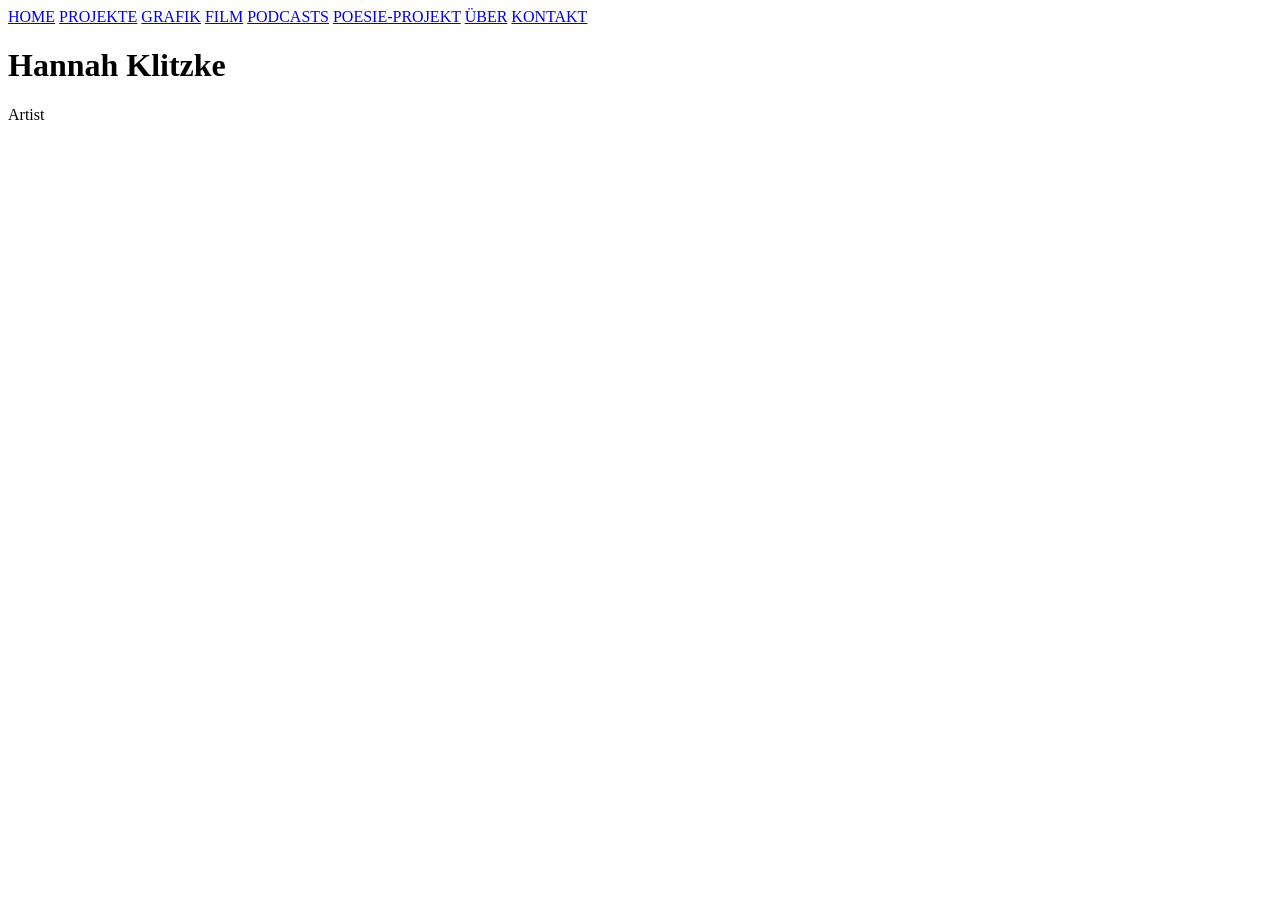
==== index.html @ 8f178d9a "Create index.html" ====
<!DOCTYPE html>
<html lang="en">
<head>
  <meta charset="UTF-8">
  <meta name="viewport" content="width=device-width, initial-scale=1.0">
  <title>Hannah Klitzke</title>
  <link rel="stylesheet" href="style.css">
</head>
<body>

<nav>
  <a href="index.html">HOME</a>
  <a href="projects.html">PROJEKTE</a>
  <a href="graphic.html">GRAFIK</a>
  <a href="film.html">FILM</a>
  <a href="podcasts.html">PODCASTS</a>
  <a href="poesi-project.html">POESIE-PROJEKT</a>
  <a href="about.html">ÜBER</a>
  <a href="contact.html">KONTAKT</a>
</nav>


<main class="container">
  <h1>Hannah Klitzke</h1>
  <p>Artist</p>
</main>

</body>
</html>
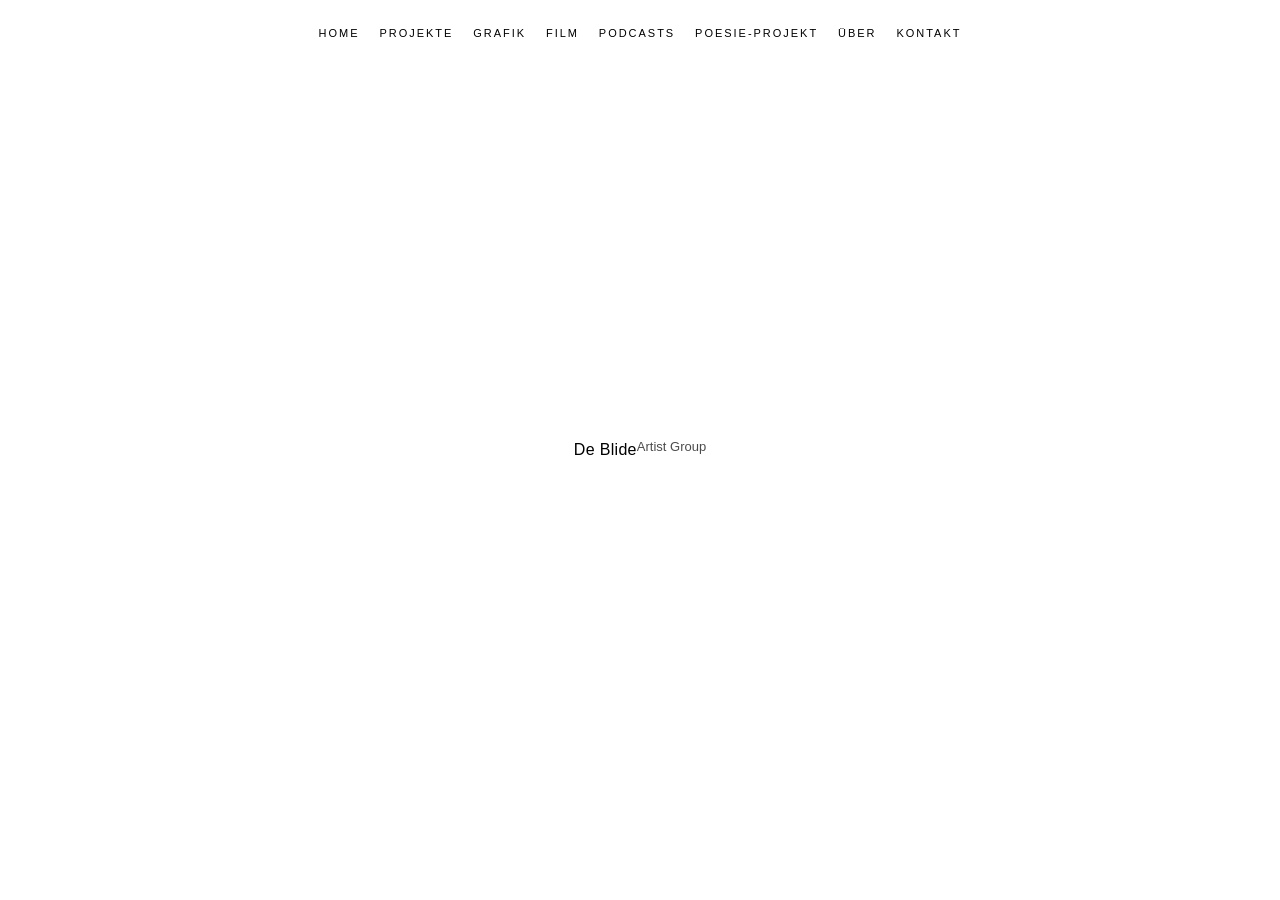
==== commit aa861430: "Update index.html" ====
--- a/index.html
+++ b/index.html
@@ -3,7 +3,7 @@
 <head>
   <meta charset="UTF-8">
   <meta name="viewport" content="width=device-width, initial-scale=1.0">
-  <title>Hannah Klitzke</title>
+  <title>De Blide</title>
   <link rel="stylesheet" href="style.css">
 </head>
 <body>
@@ -21,8 +21,8 @@
 
 
 <main class="container">
-  <h1>Hannah Klitzke</h1>
-  <p>Artist</p>
+  <h1>De Blide</h1>
+  <p>Artist Group</p>
 </main>
 
 </body>
--- a/style.css
+++ b/style.css
@@ -0,0 +1,59 @@
+
+* {
+  box-sizing: border-box;
+}
+
+html, body {
+  margin: 0;
+  padding: 0;
+  height: 100%;
+}
+
+body {
+  font-family: -apple-system, BlinkMacSystemFont,
+               "Helvetica Neue", Helvetica, Arial, sans-serif;
+  background: #ffffff;
+  color: #000000;
+  font-size: 14px;
+}
+
+nav {
+  position: fixed;
+  top: 24px;
+  width: 100%;
+  text-align: center;
+}
+
+nav a {
+  margin: 0 8px;
+  text-decoration: none;
+  color: #000;
+  font-size: 11px;
+  letter-spacing: 0.18em;
+  font-weight: 400;
+}
+
+nav a:hover {
+  opacity: 0.5;
+}
+
+.container {
+  min-height: 100vh;
+  display: flex;
+  align-items: center;
+  justify-content: center;
+  text-align: center;
+}
+
+h1 {
+  font-size: 16px;
+  font-weight: 400;
+  letter-spacing: 0.02em;
+  margin: 0;
+}
+
+p {
+  margin-top: 6px;
+  font-size: 13px;
+  opacity: 0.7;
+}
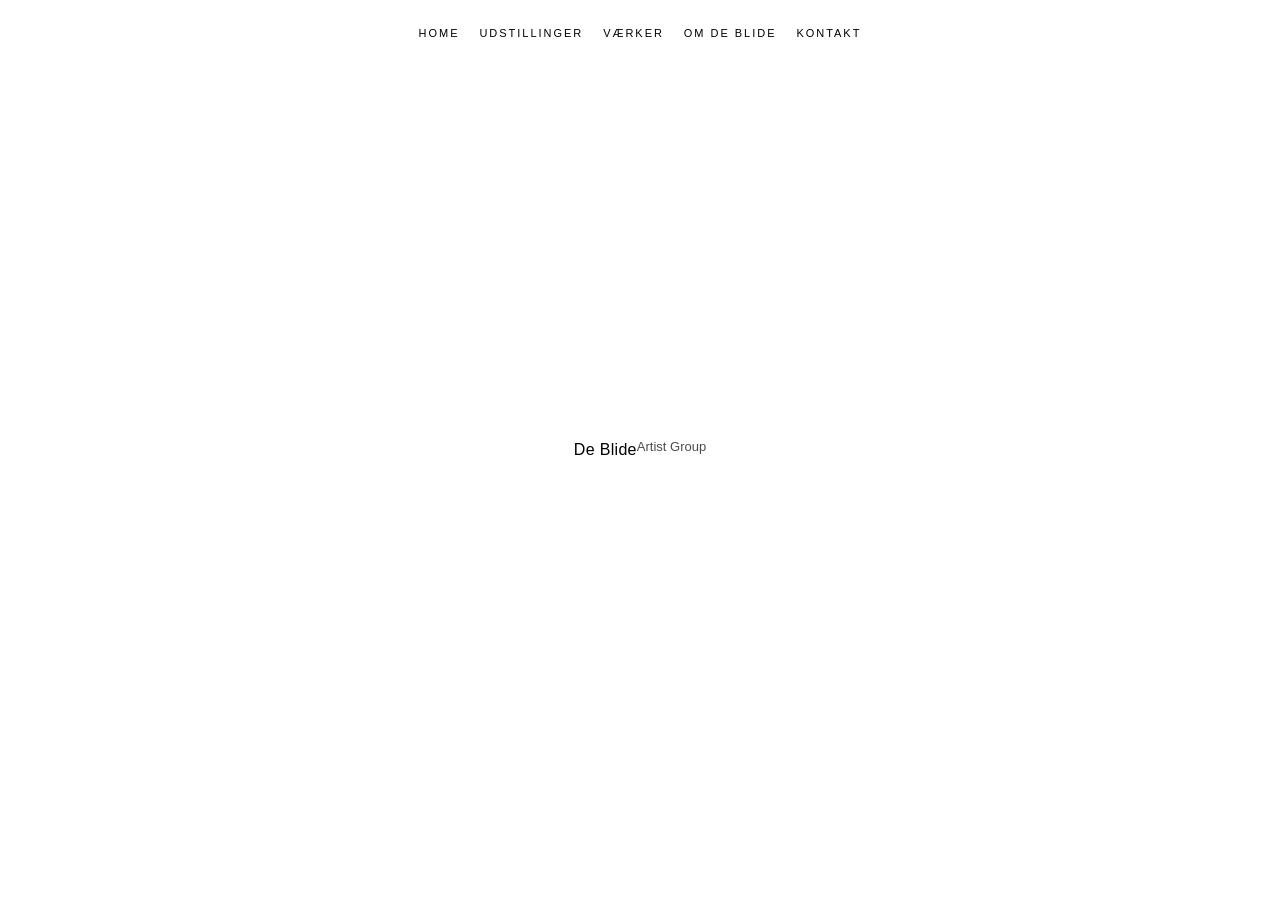
==== commit c62edb80: "Update index.html" ====
--- a/index.html
+++ b/index.html
@@ -10,12 +10,9 @@
 
 <nav>
   <a href="index.html">HOME</a>
-  <a href="projects.html">PROJEKTE</a>
-  <a href="graphic.html">GRAFIK</a>
-  <a href="film.html">FILM</a>
-  <a href="podcasts.html">PODCASTS</a>
-  <a href="poesi-project.html">POESIE-PROJEKT</a>
-  <a href="about.html">ÜBER</a>
+  <a href="udstillinger.html">UDSTILLINGER</a>
+  <a href="vearker.html">VÆRKER</a>
+  <a href="about.html">OM DE BLIDE</a>
   <a href="contact.html">KONTAKT</a>
 </nav>
 
